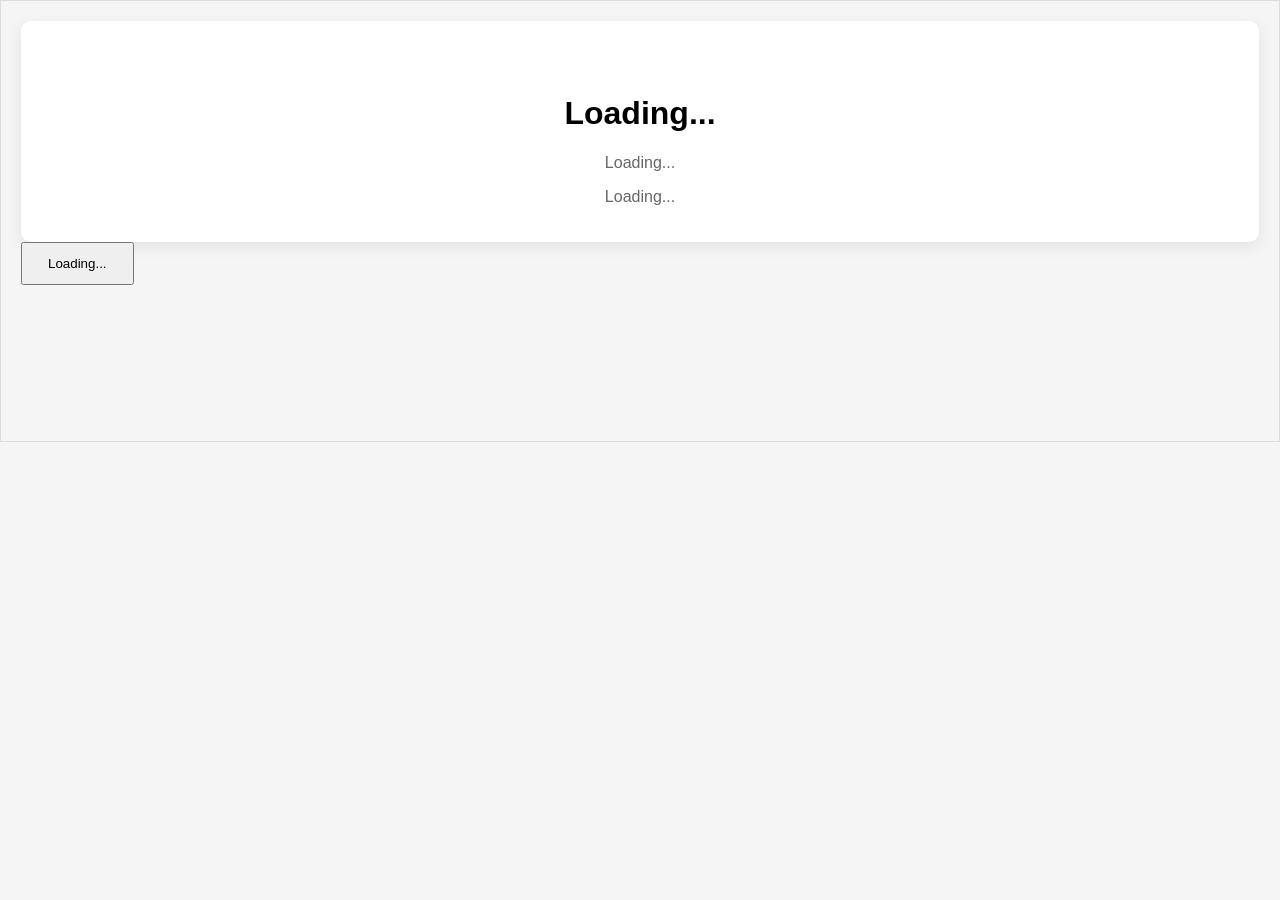
==== index.html @ a9b5d681 "Initial commit" ====
<!DOCTYPE html>
<html lang="en">

<head>

<meta charset="UTF-8">

<meta name="viewport" content="width=device-width, initial-scale=1.0">

<title id="pageTitle">Payment Portal</title>

<link rel="stylesheet" href="css/admin.css">

</head>

<body>

<div class="page">

<div class="card payment-card">

<!-- Organization Logo -->

<div style="text-align:center;margin-bottom:15px;">

<img
id="organizationLogo"
src=""
alt="Logo"
style="max-width:120px;display:none;">

</div>

<!-- Banner -->

<img
id="paymentBanner"
src=""
alt="Payment Banner"
style="width:100%;border-radius:10px;display:none;">

<br>

<!-- Organization Name -->

<h3
id="organizationName"
style="text-align:center;">
</h3>

<!-- Title -->

<h1 id="paymentTitle">

Loading...

</h1>

<!-- Description -->

<p
class="subtitle"
id="paymentMessage">

Loading...

</p>

<div class="notice">

<p id="paymentNotice">
Loading...
</p>

</div>

</div>

<button

id="payButton"

class="payBtn">

Loading...

</button>

<p

class="small-text"

id="footerText">

</p>

</div>

</div>

<script src="https://checkout.flutterwave.com/v3.js"></script>

<script src="js/payment.js"></script>

</body>

</html>
---- css/admin.css ----
body{

    font-family:Arial,sans-serif;

    background:#f5f5f5;

    margin:0;

}

.container{

    width:90%;

    max-width:1000px;

    margin:40px auto;

    background:#fff;

    padding:30px;

    border-radius:12px;

}

.menu{

    display:flex;

    gap:10px;

    margin:30px 0;

}

button{

    padding:12px 25px;

    cursor:pointer;

}

.page{

    border:1px solid #ddd;

    padding:20px;

    min-height:400px;

}



.spinner{

    display:inline-block;

    width:14px;

    height:14px;

    border:2px solid #fff;

    border-top:2px solid transparent;

    border-radius:50%;

    animation:spin .8s linear infinite;

    margin-right:8px;

    vertical-align:middle;

}

@keyframes spin{

    to{

        transform:rotate(360deg);

    }

}

.dashboard-cards{

    display:grid;

    grid-template-columns:repeat(auto-fit,minmax(180px,1fr));

    gap:20px;

    margin-bottom:30px;

}

.card{

    background:#fff;

    border-radius:10px;

    padding:20px;

    box-shadow:0 5px 15px rgba(0,0,0,.08);

    text-align:center;

}

.card h2{

    font-size:34px;

    margin-bottom:10px;

    color:#0d6efd;

}

.card p{

    color:#666;

}


.status-badge{

    display:inline-block;

    padding:6px 14px;

    border-radius:20px;

    font-size:13px;

    font-weight:600;

    color:#fff;

}

.status-submitted{

    background:#f39c12;

}

.status-approved{

    background:#28a745;

}

.status-rejected{

    background:#dc3545;

}

.payment-paid{

    background:#198754;

}

.payment-unpaid{

    background:#6c757d;

}


.view-btn{

    background:#0d6efd;

    color:#fff;

    border:none;

    padding:8px 16px;

    border-radius:6px;

    cursor:pointer;

    transition:.3s;

}

.view-btn:hover{

    background:#0b5ed7;

}


.table-toolbar{

    display:flex;

    gap:15px;

    align-items:center;

    margin:25px 0;

    flex-wrap:wrap;

}

#searchInput{

    flex:1;

    min-width:280px;

    padding:12px;

    border:1px solid #ddd;

    border-radius:8px;

    font-size:15px;

}

#searchInput:focus{

    outline:none;

    border-color:#0d6efd;

}

#statusFilter{

    min-width:180px;

    padding:12px;

    border:1px solid #ddd;

    border-radius:8px;

    font-size:15px;

}

.action-buttons{
    display: flex;
    gap: 20px;
}
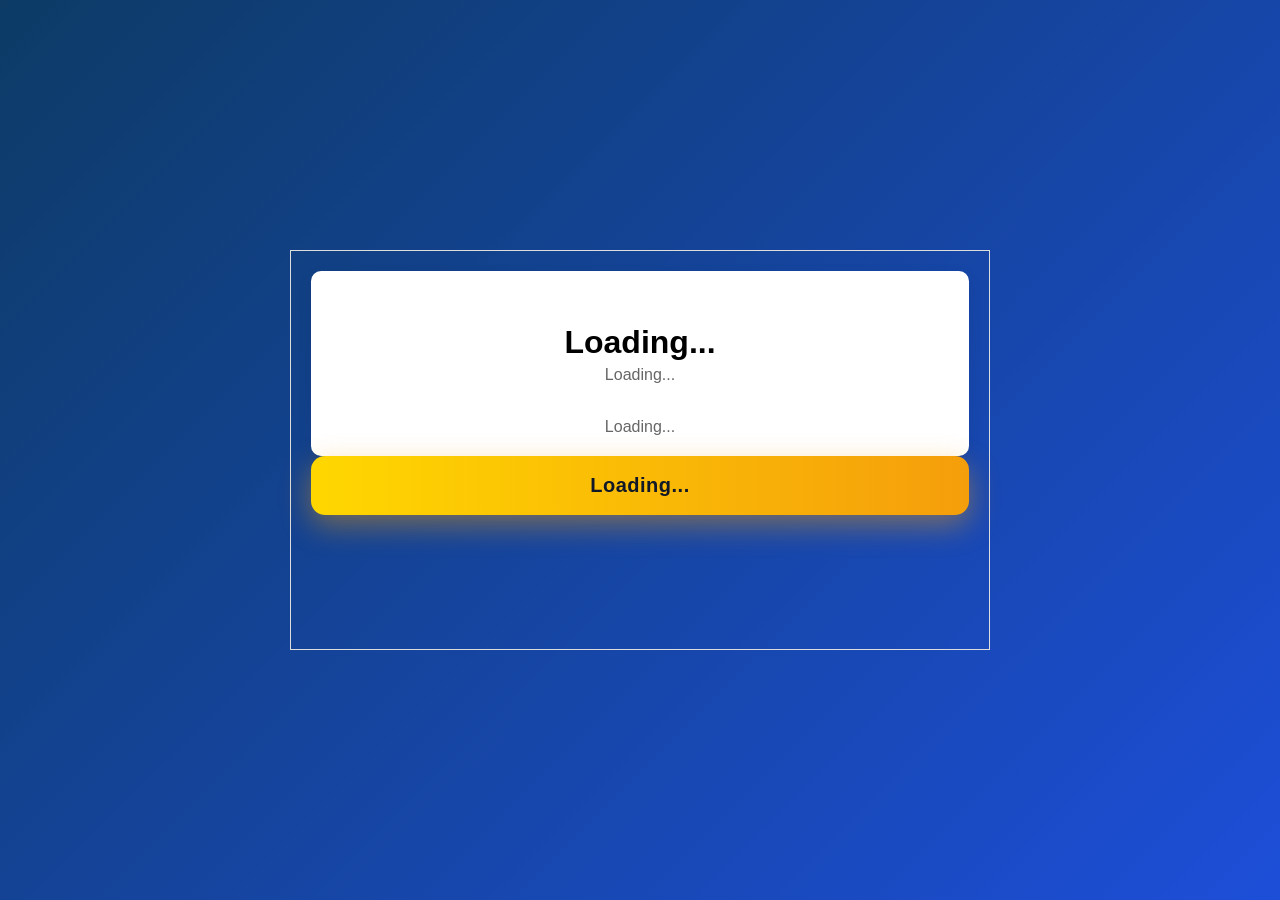
==== commit 1befeb0e: "index" ====
--- a/index.html
+++ b/index.html
@@ -10,6 +10,7 @@
 <title id="pageTitle">Payment Portal</title>
 
 <link rel="stylesheet" href="css/admin.css">
+<link rel="stylesheet" href="css/admission.css">
 
 </head>
 
--- a/css/admission.css
+++ b/css/admission.css
@@ -0,0 +1,231 @@
+/* =====================================
+   SUCCESS PAGE
+===================================== */
+
+*{
+    margin:0;
+    padding:0;
+    box-sizing:border-box;
+}
+
+body{
+
+    font-family:Arial, Helvetica, sans-serif;
+
+    background:linear-gradient(135deg,#0d3b66,#1d4ed8);
+
+    min-height:100vh;
+
+    display:flex;
+
+    justify-content:center;
+
+    align-items:center;
+
+    padding:30px;
+
+}
+
+.page{
+
+    width:100%;
+
+    max-width:700px;
+
+}
+
+.success-card{
+
+    background:#ffffff;
+
+    border-radius:20px;
+
+    padding:45px;
+
+    text-align:center;
+
+    box-shadow:0 20px 50px rgba(0,0,0,.18);
+
+}
+
+.logo{
+
+    font-size:70px;
+
+    margin-bottom:20px;
+
+}
+
+.success-card h1{
+
+    color:#0d3b66;
+
+    font-size:34px;
+
+    margin-bottom:18px;
+
+}
+
+.subtitle{
+
+    color:#555;
+
+    line-height:1.7;
+
+    margin-bottom:30px;
+
+}
+
+.payment-box{
+
+    background:#f7f9fc;
+
+    border:1px solid #e5e7eb;
+
+    border-radius:14px;
+
+    padding:20px;
+
+    margin-bottom:20px;
+
+}
+
+.payment-box h3{
+
+    color:#666;
+
+    font-size:15px;
+
+    margin-bottom:10px;
+
+    font-weight:600;
+
+}
+
+.payment-box h2{
+
+    color:#0d3b66;
+
+    font-size:24px;
+
+    word-break:break-word;
+
+}
+
+#successStatus{
+
+    color:#16a34a !important;
+
+}
+
+#footerMessage{
+
+    margin-top:20px;
+
+    color:#555;
+
+    line-height:1.7;
+
+}
+
+.payBtn{
+
+    width:100%;
+
+    padding:18px;
+
+    border:none;
+
+    border-radius:14px;
+
+    background:linear-gradient(90deg,#FFD700,#F59E0B);
+
+    color:#111827;
+
+    font-size:20px;
+
+    font-weight:700;
+
+    cursor:pointer;
+
+    transition:.3s;
+
+    box-shadow:0 10px 30px rgba(245,158,11,.45);
+
+    letter-spacing:.5px;
+
+}
+
+.payBtn:hover{
+
+    transform:translateY(-3px) scale(1.03);
+
+    background:linear-gradient(90deg,#FACC15,#F97316);
+
+    box-shadow:0 15px 40px rgba(249,115,22,.55);
+
+}
+
+.payBtn:active{
+
+    transform:scale(.98);
+
+}
+
+
+@keyframes pulseCTA{
+
+    0%{
+
+        box-shadow:0 0 0 0 rgba(245,158,11,.6);
+
+    }
+
+    70%{
+
+        box-shadow:0 0 0 18px rgba(245,158,11,0);
+
+    }
+
+    100%{
+
+        box-shadow:0 0 0 0 rgba(245,158,11,0);
+
+    }
+
+}
+
+.payBtn{
+
+    animation:pulseCTA 2s infinite;
+
+}
+
+
+@media(max-width:600px){
+
+.success-card{
+
+    padding:30px 20px;
+
+}
+
+.success-card h1{
+
+    font-size:28px;
+
+}
+
+.logo{
+
+    font-size:60px;
+
+}
+
+.payment-box h2{
+
+    font-size:20px;
+
+}
+
+}
